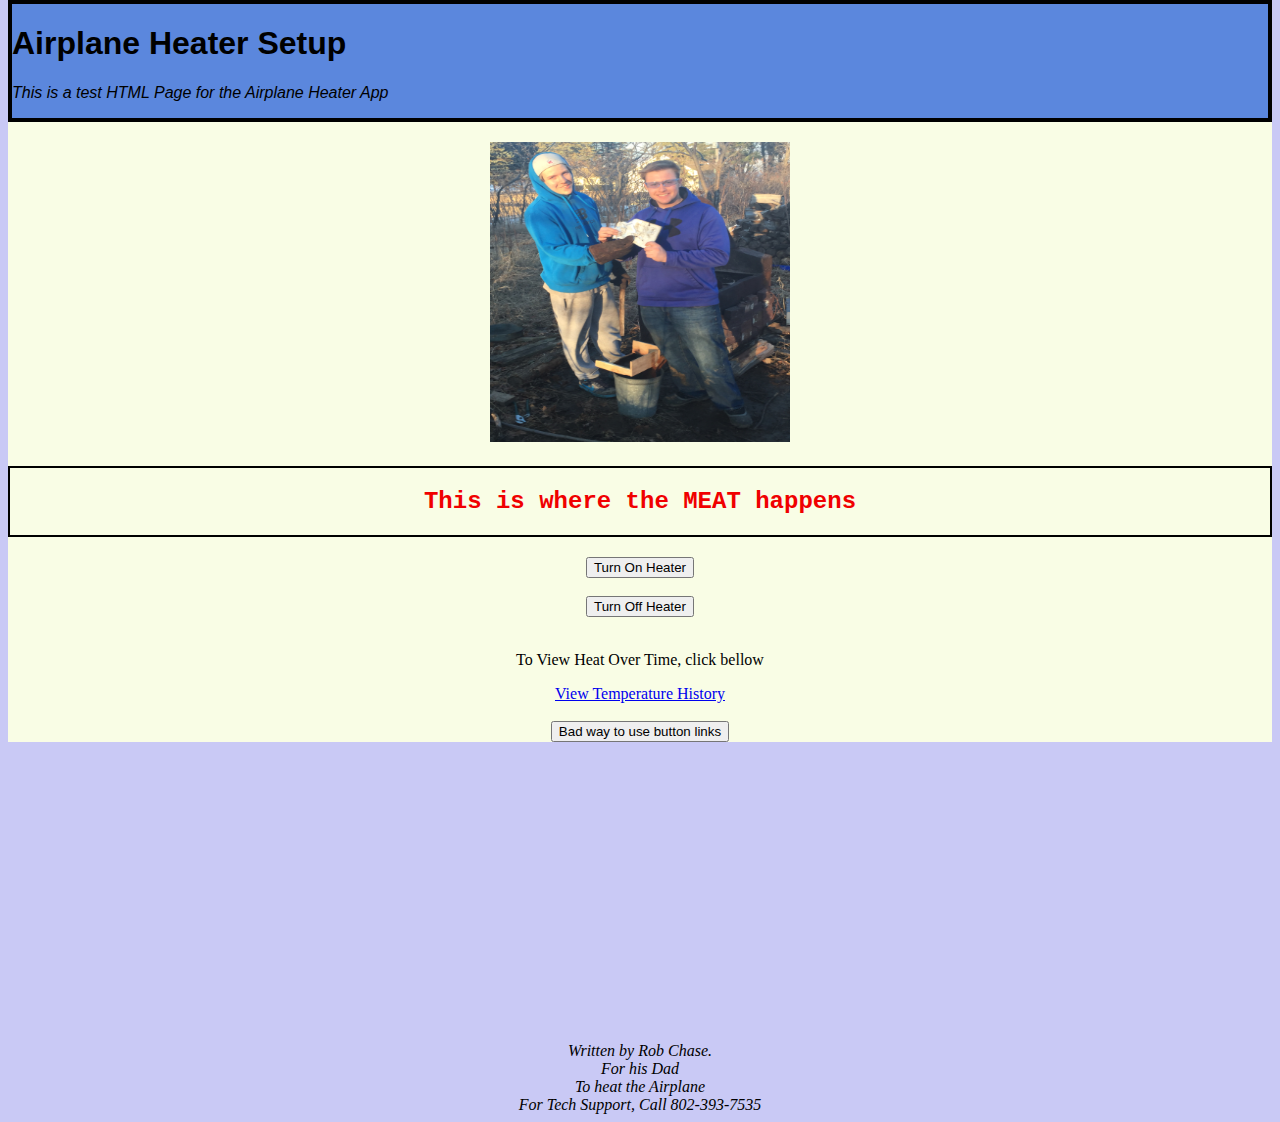
==== index.html @ 0ddebc86 "added temperature to csv function, as well as php page to display the code. replaces styles.html wit" ====
<!DOCTYPE html>
<html>
<head>
    <link rel="stylesheet" href="static/styles.css" />
</head>
<body>
    <div id="p00">
        <h1>Airplane Heater Setup</h1>
        <p><i>This is a test HTML Page for the Airplane Heater App</i></p>
    </div>
    <div id="p01">
        <img src="static/random.jpg" width="300" height="300" style ="margin-top: 20px;"/>
        <h2 id="p02">This is where the <b>MEAT</b> happens</h2>
        <!-- This is where you will have to insert the python script -->
	<button id="onButton" class="float-left submit-button" >Turn On Heater</button>
	<br>
	<br>
	<button id="offButton" class="float-left submit-button" >Turn Off Heater</button>
    <br>
	<br>
	<p>To View Heat Over Time, click bellow</p>
    <a id="link" href="templates/chart.php">View Temperature History</a>
	<br>
	<br>
	<button onclick="window.location.href='templates/heater_on.php'"> Bad way to use button links </button>
    <br>
    </div>
    <p id="demo"></p>

<address id="end">
    Written by Rob Chase.<br>
    For his Dad <br>
    To heat the Airplane <br>
    For Tech Support, Call 802-393-7535<br>
</address>

</body>
</html>

<script type="text/javascript">
        document.getElementById("onButton").onclick = function () {
                location.href = "templates/heater_on.php"
};
</script>

<script type="text/javascript">
        document.getElementById("offButton").onclick = function () {
                location.href = "templates/heater_off.php"
};
</script>
---- static/styles.css ----
body {
    background-color: rgb(201, 201, 245);
}

#p00 {
    background-color: rgba(5, 84, 202, 0.562);
    text-align: left;
    font-size: 100%;
    font-family: Arial;
    position: relative;
    border: 4px solid black;
    margin-top:-8px;

}

#p01 {
    background-color:rgb(249, 253, 229);
    text-align:center;
}
#p02  {
    color:rgb(240, 0, 0); 
    font-size: 150%;
    font-family:courier;
    border: 2px solid black;
    padding: 20px;
    }
#end {
    text-align:center;
    position: float;
    margin-top: 300px
}

#link {
    margin-top:-10px;
}
#topButton {
    background-color:rgb(249, 253, 229);
}
#bottonButton {
    background-color:rgb(200, 253, 229);

}
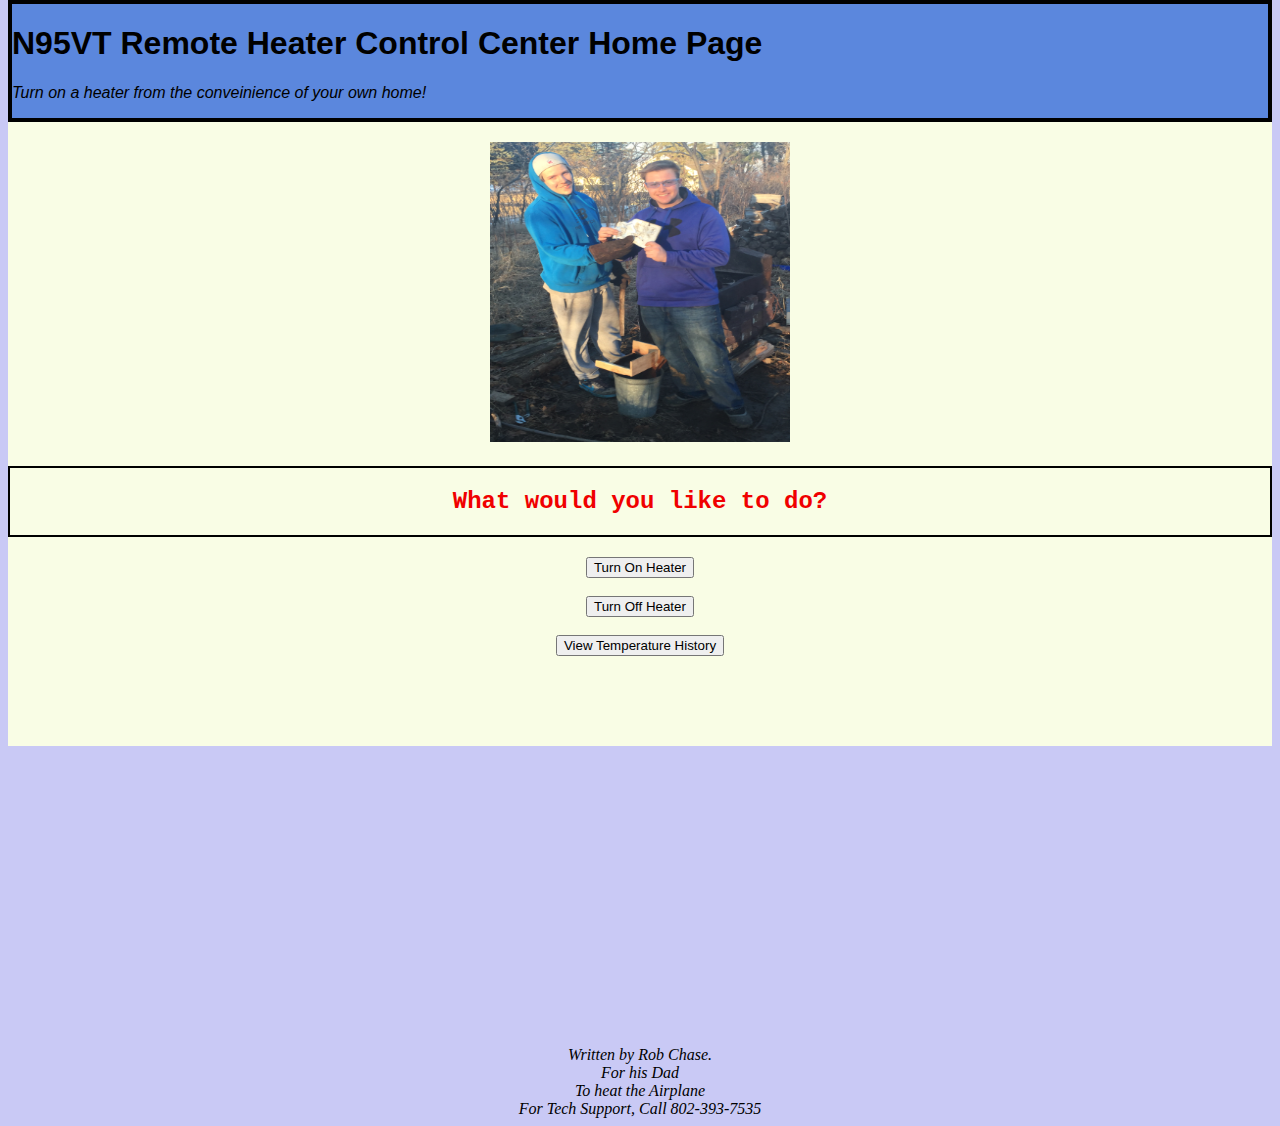
==== commit 7fd06723: "cleaned up http page. cleaned up file structure. added python scripts for cron job" ====
--- a/index.html
+++ b/index.html
@@ -5,25 +5,26 @@
 </head>
 <body>
     <div id="p00">
-        <h1>Airplane Heater Setup</h1>
-        <p><i>This is a test HTML Page for the Airplane Heater App</i></p>
+        <h1>N95VT Remote Heater Control Center Home Page</h1>
+        <p><i>Turn on a heater from the conveinience of your own home!</i></p>
     </div>
     <div id="p01">
         <img src="static/random.jpg" width="300" height="300" style ="margin-top: 20px;"/>
-        <h2 id="p02">This is where the <b>MEAT</b> happens</h2>
+        <h2 id="p02">What would you like to do?</h2>
         <!-- This is where you will have to insert the python script -->
-	<button id="onButton" class="float-left submit-button" >Turn On Heater</button>
-	<br>
-	<br>
-	<button id="offButton" class="float-left submit-button" >Turn Off Heater</button>
-    <br>
-	<br>
-	<p>To View Heat Over Time, click bellow</p>
-    <a id="link" href="templates/chart.php">View Temperature History</a>
-	<br>
-	<br>
-	<button onclick="window.location.href='templates/heater_on.php'"> Bad way to use button links </button>
-    <br>
+        <button id="onButton" class="float-left submit-button" >Turn On Heater</button>
+        <br>
+        <br>
+        <button id="offButton" class="float-left submit-button" >Turn Off Heater</button>
+        <br>
+        <br>
+        <button id="tempChart" class="float-left submit-button" >View Temperature History</button>
+        <br>
+        <br>
+        <br>
+        <br>
+        <br>
+        <br>
     </div>
     <p id="demo"></p>
 
@@ -49,3 +50,9 @@
 };
 </script>
 
+<script type="text/javascript">
+    document.getElementById("tempChart").onclick = function () {
+            location.href = "templates/chart.php"
+};
+</script>
+
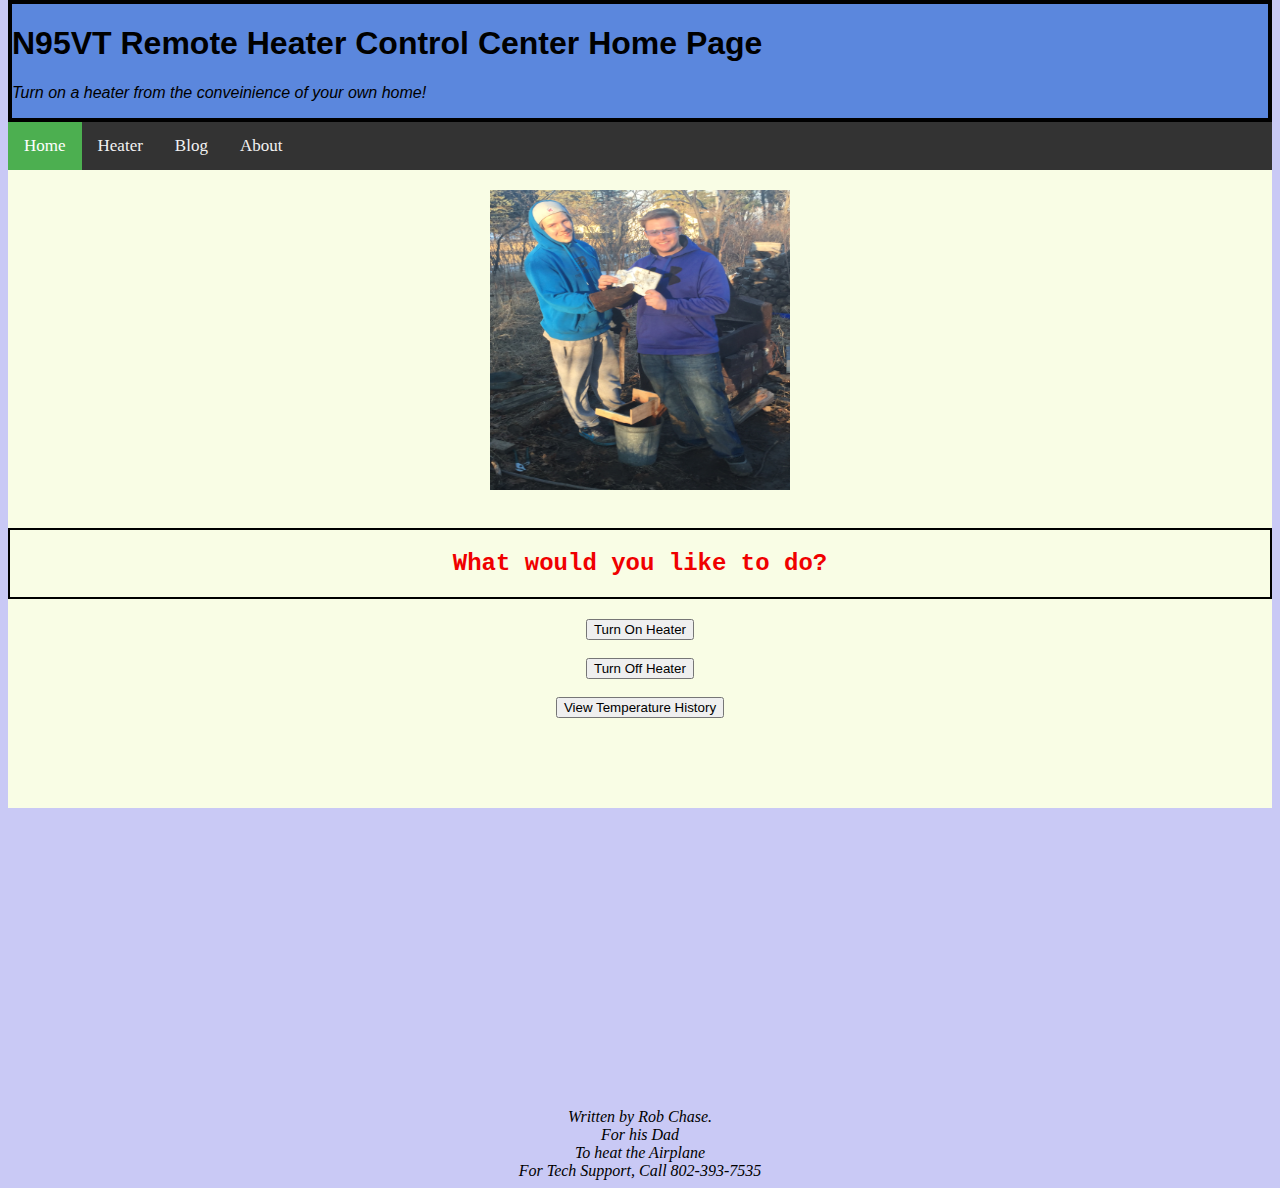
==== commit e0d95c14: "added taskbar and new pages" ====
--- a/index.html
+++ b/index.html
@@ -1,4 +1,4 @@
-<!DOCTYPE html>
+
 <html>
 <head>
     <link rel="stylesheet" href="static/styles.css" />
@@ -8,8 +8,16 @@
         <h1>N95VT Remote Heater Control Center Home Page</h1>
         <p><i>Turn on a heater from the conveinience of your own home!</i></p>
     </div>
+    <div class="topnav">
+        <a class="active" href="index.html">Home</a>
+        <a href="templates/heater.php">Heater</a>
+        <a href="templates/blog.html">Blog</a>
+        <a href="templates/about.html">About</a>
+    </div>
     <div id="p01">
         <img src="static/random.jpg" width="300" height="300" style ="margin-top: 20px;"/>
+        <br>
+        <br>
         <h2 id="p02">What would you like to do?</h2>
         <!-- This is where you will have to insert the python script -->
         <button id="onButton" class="float-left submit-button" >Turn On Heater</button>
--- a/static/styles.css
+++ b/static/styles.css
@@ -41,3 +41,27 @@
     background-color:rgb(200, 253, 229);
 
 }
+
+.topnav {
+    overflow: hidden;
+    background-color: #333;
+  }
+  
+  .topnav a {
+    float: left;
+    color: #f2f2f2;
+    text-align: center;
+    padding: 14px 16px;
+    text-decoration: none;
+    font-size: 17px;
+  }
+  
+  .topnav a:hover {
+    background-color: #ddd;
+    color: black;
+  }
+  
+  .topnav a.active {
+    background-color: #4CAF50;
+    color: white;
+  }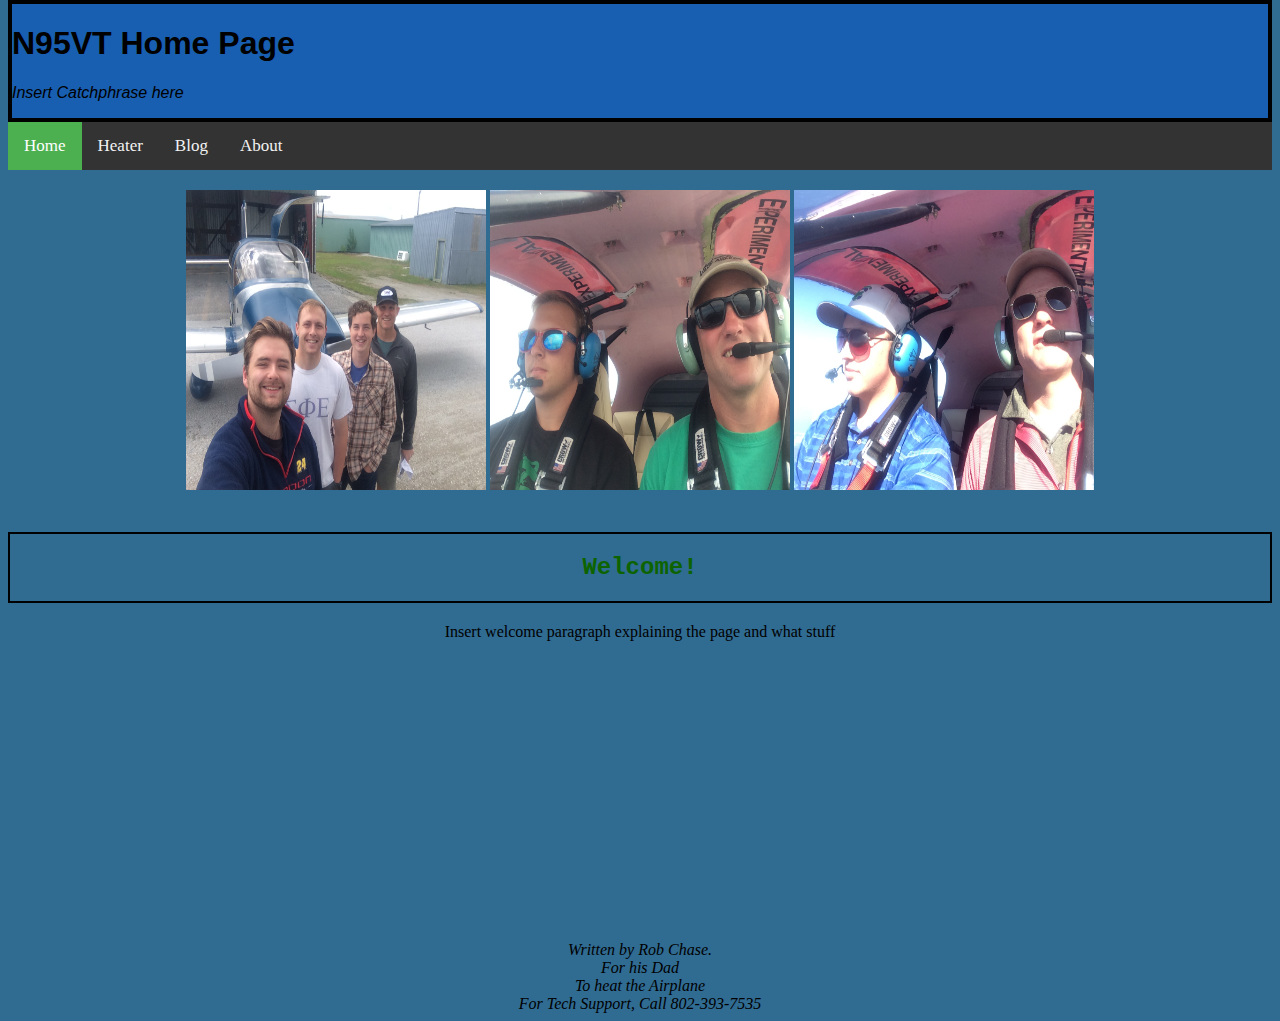
==== commit 036a25ef: "edited home page, added more pictures" ====
--- a/index.html
+++ b/index.html
@@ -2,39 +2,31 @@
 <html>
 <head>
     <link rel="stylesheet" href="static/styles.css" />
+    <link rel="shortcut icon" href="#" />
 </head>
-<body>
-    <div id="p00">
-        <h1>N95VT Remote Heater Control Center Home Page</h1>
-        <p><i>Turn on a heater from the conveinience of your own home!</i></p>
-    </div>
-    <div class="topnav">
-        <a class="active" href="index.html">Home</a>
-        <a href="templates/heater.php">Heater</a>
-        <a href="templates/blog.html">Blog</a>
-        <a href="templates/about.html">About</a>
-    </div>
+<div id="p00">
+    <h1>N95VT Home Page</h1>
+    <p><i>Insert Catchphrase here</i></p>
+</div>
+<div class="topnav">
+    <a class="active" href="index.html">Home</a>
+    <a href="templates/heater.php">Heater</a>
+    <a href="templates/blog.html">Blog</a>
+    <a href="templates/about.html">About</a>
+</div>
+<body id ="p01">
+
+
     <div id="p01">
-        <img src="static/random.jpg" width="300" height="300" style ="margin-top: 20px;"/>
+        <img src="static/team_pic.JPG" width="300" height="300" style ="margin-top: 20px;"/>
+        <img src="static/dad&me.JPG" width="300" height="300" style ="margin-top: 20px;"/>
+        <img src="static/dad&russ.JPG" width="300" height="300" style ="margin-top: 20px;"/>
         <br>
         <br>
-        <h2 id="p02">What would you like to do?</h2>
-        <!-- This is where you will have to insert the python script -->
-        <button id="onButton" class="float-left submit-button" >Turn On Heater</button>
-        <br>
-        <br>
-        <button id="offButton" class="float-left submit-button" >Turn Off Heater</button>
-        <br>
-        <br>
-        <button id="tempChart" class="float-left submit-button" >View Temperature History</button>
-        <br>
-        <br>
-        <br>
-        <br>
-        <br>
-        <br>
+        <h2 id="p02">Welcome!</h2>
     </div>
-    <p id="demo"></p>
+
+    <p id="demo"> Insert welcome paragraph explaining the page and what stuff</p>
 
 <address id="end">
     Written by Rob Chase.<br>
--- a/static/styles.css
+++ b/static/styles.css
@@ -15,11 +15,11 @@
 }
 
 #p01 {
-    background-color:rgb(249, 253, 229);
+    background-color:rgb(48, 107, 146);
     text-align:center;
 }
 #p02  {
-    color:rgb(240, 0, 0); 
+    color:rgb(12, 99, 0); 
     font-size: 150%;
     font-family:courier;
     border: 2px solid black;
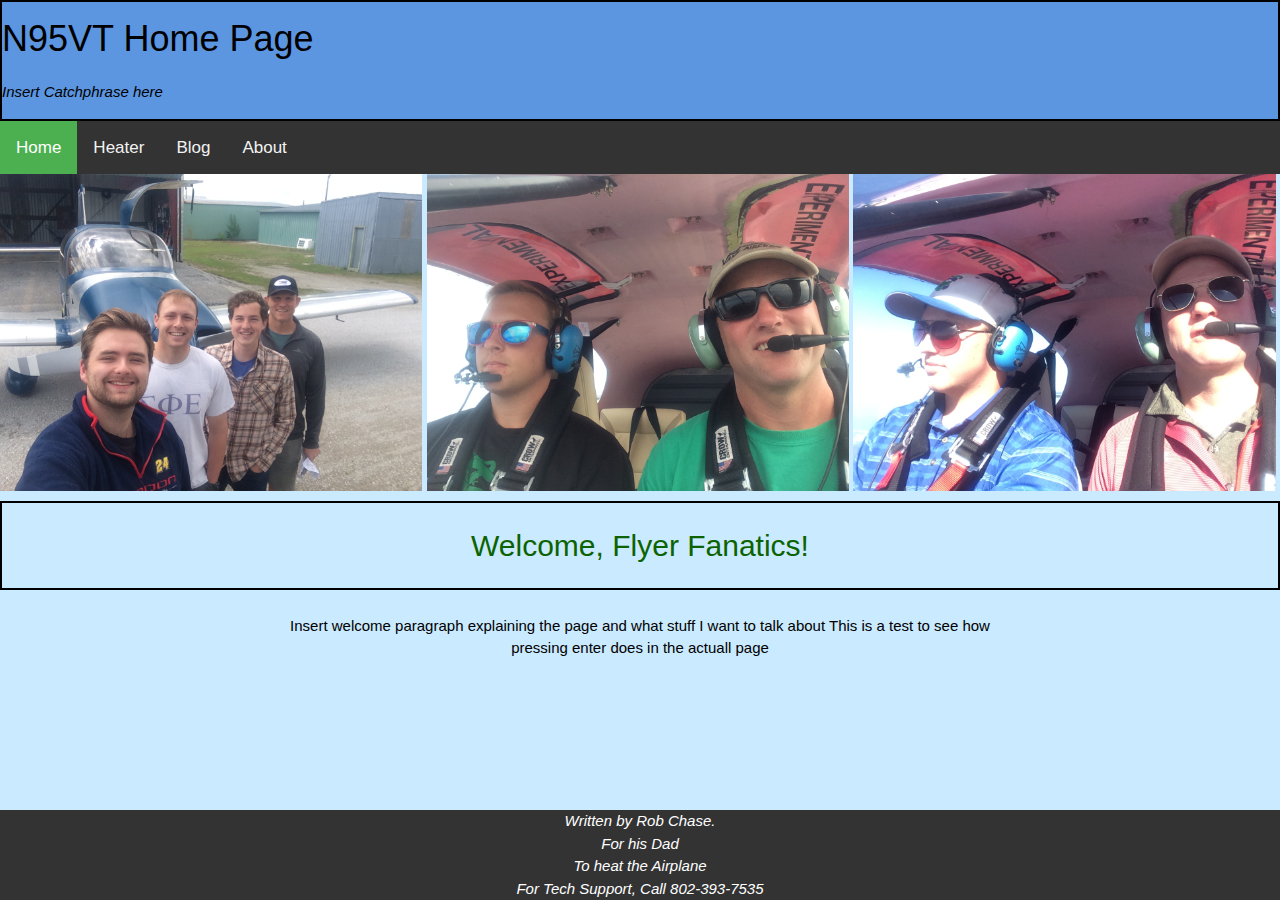
==== commit bba10c88: "Big visual changes to webpage" ====
--- a/index.html
+++ b/index.html
@@ -3,36 +3,45 @@
 <head>
     <link rel="stylesheet" href="static/styles.css" />
     <link rel="shortcut icon" href="#" />
+    <link rel="stylesheet" href="https://www.w3schools.com/w3css/4/w3.css">
 </head>
-<div id="p00">
-    <h1>N95VT Home Page</h1>
-    <p><i>Insert Catchphrase here</i></p>
-</div>
-<div class="topnav">
-    <a class="active" href="index.html">Home</a>
-    <a href="templates/heater.php">Heater</a>
-    <a href="templates/blog.html">Blog</a>
-    <a href="templates/about.html">About</a>
-</div>
-<body id ="p01">
+
+<body>
+
+        <div id="header">
+            <h1>N95VT Home Page</h1>
+            <p><i>Insert Catchphrase here</i></p>
+        </div>
+        <div class="topnav">
+            <a class="active" href="index.html">Home</a>
+            <a href="templates/heater.php">Heater</a>
+            <a href="templates/blog.html">Blog</a>
+            <a href="templates/about.html">About</a>
+        </div>
 
 
-    <div id="p01">
-        <img src="static/team_pic.JPG" width="300" height="300" style ="margin-top: 20px;"/>
-        <img src="static/dad&me.JPG" width="300" height="300" style ="margin-top: 20px;"/>
-        <img src="static/dad&russ.JPG" width="300" height="300" style ="margin-top: 20px;"/>
-        <br>
-        <br>
-        <h2 id="p02">Welcome!</h2>
+    <img src="static/team_pic.JPG" width="33%"/>
+    <img src="static/dad&me.JPG" width="33%" />
+    <img src="static/dad&russ.JPG" width="33%" />
+
+    <div>
+        <h2>Welcome, Flyer Fanatics!</h2>
     </div>
 
-    <p id="demo"> Insert welcome paragraph explaining the page and what stuff</p>
+    <div class="w3-container">
+        <p id="writeup"> 
+            Insert welcome paragraph explaining the page and what stuff
+            I want to talk about
+            This is a test to see 
+            how pressing enter does in the actuall page
+        </p>
+    </div>  
 
-<address id="end">
-    Written by Rob Chase.<br>
-    For his Dad <br>
-    To heat the Airplane <br>
-    For Tech Support, Call 802-393-7535<br>
+<address class="footer">
+            Written by Rob Chase.<br>
+            For his Dad <br>
+            To heat the Airplane <br>
+            For Tech Support, Call 802-393-7535<br>
 </address>
 
 </body>
--- a/static/styles.css
+++ b/static/styles.css
@@ -1,47 +1,75 @@
 
 body {
-    background-color: rgb(201, 201, 245);
+    background-color:rgb(202, 234, 255);
+    position: relative;
+    box-sizing: border-box;
+    margin-right: auto;
+    margin-left: auto;
+    -webkit-font-smoothing: antialiased;
 }
 
-#p00 {
+header {
+    background: #fff;
+    position: fixed;
+    top: 0;
+    right: 0;
+    left: 0;
+    margin: 0px;
+    padding: 0px;
+    z-index: 111;
+    transition: left 0.2s;
+}
+h2  {
+    color:rgb(12, 99, 0); 
+    font-size: 150%;
+    font-family:courier;
+    border: 2px solid black;
+    padding: 20px;
+    text-align:center;
+    }
+section {
+        display: -webkit-flex;
+        display: flex;
+}
+nav{
+    float:left;
+    width: 20%;
+    background: rgba(143, 206, 241, 0.397);
+    padding: 20px;
+}
+article{
+    float:left;
+    padding: 20px;
+    width: 80%;
+    background:#ccc;
+}
+#header {
     background-color: rgba(5, 84, 202, 0.562);
     text-align: left;
     font-size: 100%;
     font-family: Arial;
     position: relative;
-    border: 4px solid black;
-    margin-top:-8px;
+    border: 2px solid black;
+    /* min-height: 40px; */
 
 }
-
-#p01 {
-    background-color:rgb(48, 107, 146);
-    text-align:center;
-}
-#p02  {
-    color:rgb(12, 99, 0); 
-    font-size: 150%;
-    font-family:courier;
-    border: 2px solid black;
-    padding: 20px;
-    }
-#end {
-    text-align:center;
-    position: float;
-    margin-top: 300px
+#writeup {
+        text-align:center;
+        position: relative;
+        box-sizing: border-box;
+        margin-right: 20%;
+        margin-left: 20%;
 }
 
-#link {
-    margin-top:-10px;
+.footer {
+        position: fixed;
+        left: 0;
+        bottom: 0;
+        width: 100%;
+        background-color: #333;;
+        color: white;
+        text-align: center;
 }
-#topButton {
-    background-color:rgb(249, 253, 229);
-}
-#bottonButton {
-    background-color:rgb(200, 253, 229);
-
-}
-
 .topnav {
     overflow: hidden;
     background-color: #333;
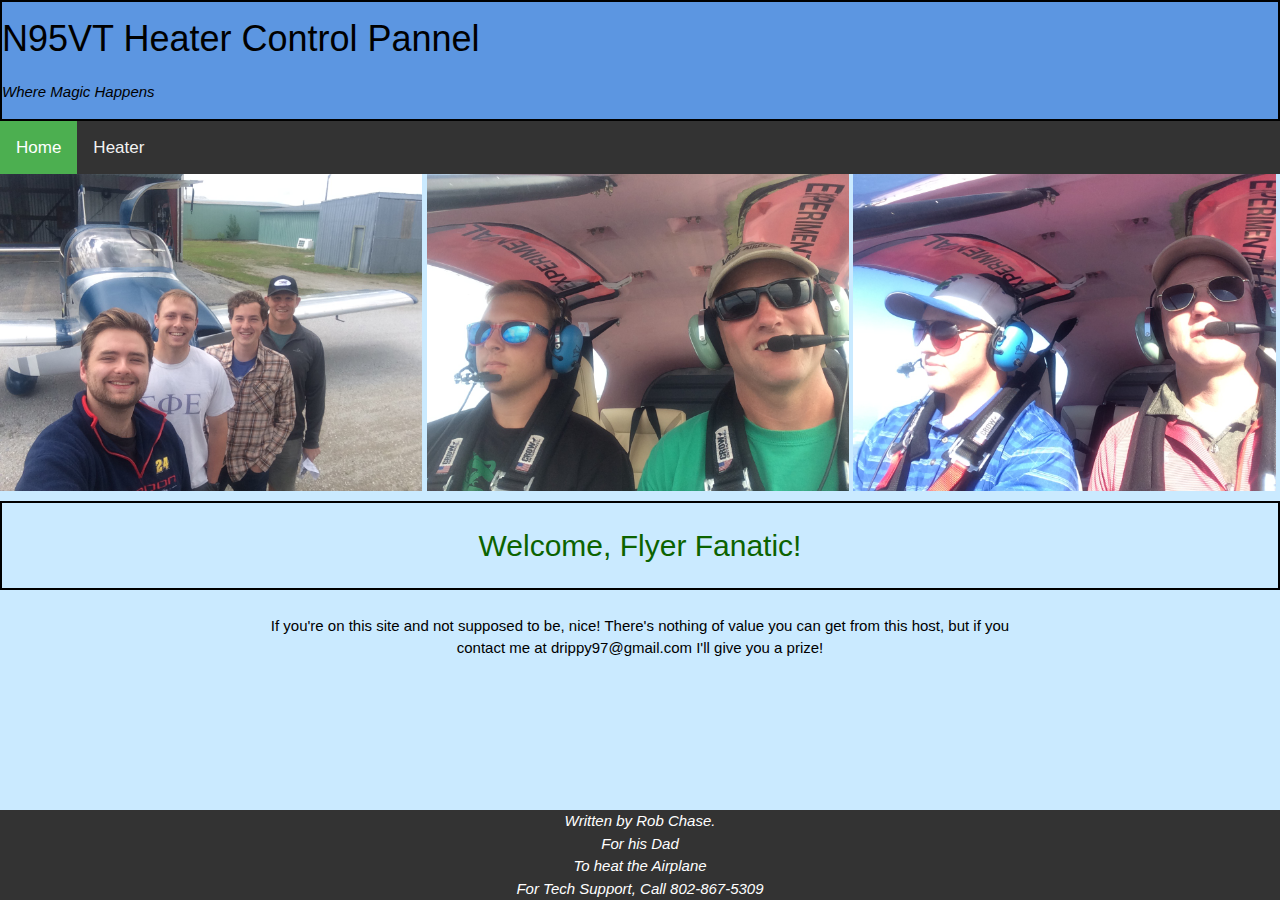
==== commit c0332b85: "Finalized File Structure, moved unused files to respective folders, edited home page to only have ne" ====
--- a/index.html
+++ b/index.html
@@ -9,14 +9,12 @@
 <body>
 
         <div id="header">
-            <h1>N95VT Home Page</h1>
-            <p><i>Insert Catchphrase here</i></p>
+            <h1>N95VT Heater Control Pannel</h1>
+            <p><i>Where Magic Happens</i></p>
         </div>
         <div class="topnav">
             <a class="active" href="index.html">Home</a>
             <a href="templates/heater.php">Heater</a>
-            <a href="templates/blog.html">Blog</a>
-            <a href="templates/about.html">About</a>
         </div>
 
 
@@ -25,15 +23,14 @@
     <img src="static/dad&russ.JPG" width="33%" />
 
     <div>
-        <h2>Welcome, Flyer Fanatics!</h2>
+        <h2>Welcome, Flyer Fanatic!</h2>
     </div>
 
     <div class="w3-container">
         <p id="writeup"> 
-            Insert welcome paragraph explaining the page and what stuff
-            I want to talk about
-            This is a test to see 
-            how pressing enter does in the actuall page
+           If you're on this site and not supposed to be, nice! There's nothing
+           of value you can get from this host, but if you contact me at 
+           drippy97@gmail.com I'll give you a prize!
         </p>
     </div>  
 
@@ -41,12 +38,12 @@
             Written by Rob Chase.<br>
             For his Dad <br>
             To heat the Airplane <br>
-            For Tech Support, Call 802-393-7535<br>
+            For Tech Support, Call 802-867-5309<br>
 </address>
 
 </body>
 </html>
-
+<!---
 <script type="text/javascript">
         document.getElementById("onButton").onclick = function () {
                 location.href = "templates/heater_on.php"
@@ -64,4 +61,4 @@
             location.href = "templates/chart.php"
 };
 </script>
-
+-->
--- a/static/styles.css
+++ b/static/styles.css
@@ -27,6 +27,14 @@
     padding: 20px;
     text-align:center;
     }
+#heater_status {
+    color:rgb(12, 99, 0);
+    font-size: 140%;
+    text-align:center;
+    border: 2px solid black;
+    padding: 20px;
+}
+
 section {
         display: -webkit-flex;
         display: flex;
@@ -61,12 +69,20 @@
         margin-left: 20%;
 }
 
+.temp_links {
+  position: fixed;
+  background-color: #333;
+  color: white;
+  text-align: center;
+
+}
+
 .footer {
         position: fixed;
         left: 0;
         bottom: 0;
         width: 100%;
-        background-color: #333;;
+        background-color: #333;
         color: white;
         text-align: center;
 }
@@ -92,4 +108,86 @@
   .topnav a.active {
     background-color: #4CAF50;
     color: white;
+  }
+  /* on button */
+  .onButton {
+    background-color:#00bd2c;
+    border-radius:22px;
+    border:4px solid #298f00;
+    display:inline-block;
+    cursor:pointer;
+    color:#050005;
+    font-family:Arial;
+    font-size:24px;
+    font-weight:bold;
+    padding:16px 31px;
+    text-decoration:none;
+  }
+  .onButton:hover {
+    background-color:#5eb52f;
+  }
+  .onButton:active {
+    position:relative;
+    top:1px;
+  }
+  /* off button */
+  .offButton {
+    background-color:#f53939;
+    border-radius:22px;
+    border:4px solid #c71818;
+    display:inline-block;
+    cursor:pointer;
+    color:#050005;
+    font-family:Arial;
+    font-size:24px;
+    font-weight:bold;
+    padding:16px 31px;
+    text-decoration:none;
+  }
+  .offButton:hover {
+    background-color:#f05252;
+  }
+  .offButton:active {
+    position:relative;
+    top:1px;
+  }
+  /* temperature chart button */
+  .tempButton {
+    box-shadow:inset 0px 1px 0px 0px #a6827e;
+    background:linear-gradient(to bottom, #7d5d3b 5%, #634b30 100%);
+    background-color:#7d5d3b;
+    border-radius:3px;
+    border:1px solid #54381e;
+    display:inline-block;
+    cursor:pointer;
+    color:#ffffff;
+    font-family:Arial;
+    font-size:13px;
+    padding:12px 33px;
+    text-decoration:none;
+    text-shadow:0px 1px 0px #4d3534;
+  }
+  .tempButton:hover {
+    background:linear-gradient(to bottom, #634b30 5%, #7d5d3b 100%);
+    background-color:#634b30;
+  }
+  .tempButton:active {
+    position:relative;
+    top:1px;
+  }
+
+  .article {
+    text-align: center;
+  }
+  .article:h1 {
+    font-family:Arial, Helvetica, sans-serif;
+    font-size: 16px;
+  }
+  .article:h3 {
+    font-family:'Times New Roman', Times, serif;
+    font-size: 11px;
+  }
+  .article:paragraph {
+    font-family:'Times New Roman', Times, serif;
+    font-size: 8px;
   }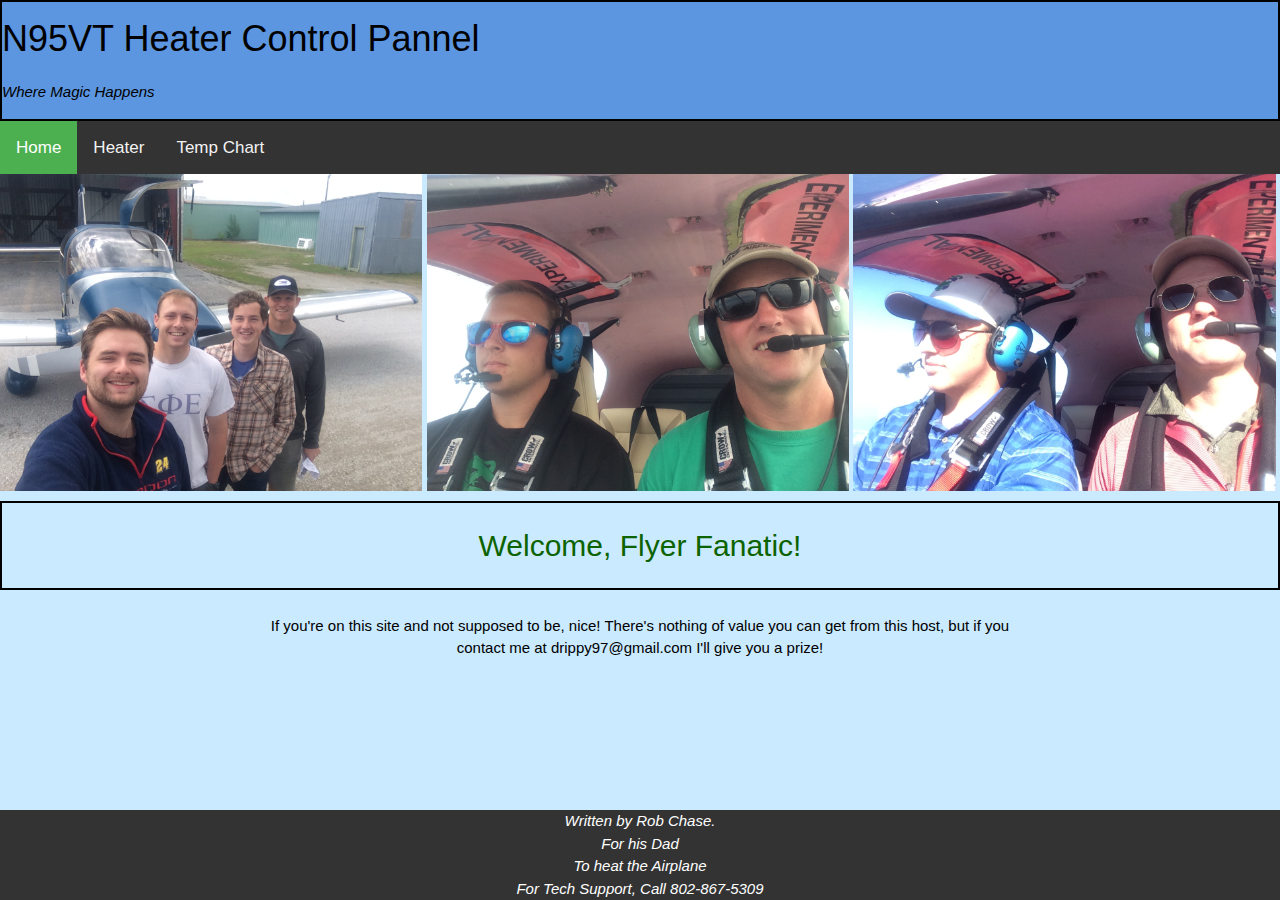
==== commit c5a03d93: "added temp chart to header on index page" ====
--- a/index.html
+++ b/index.html
@@ -15,6 +15,7 @@
         <div class="topnav">
             <a class="active" href="index.html">Home</a>
             <a href="templates/heater.php">Heater</a>
+            <a href="templates/chart.php">Temp Chart</a>
         </div>
 
 
